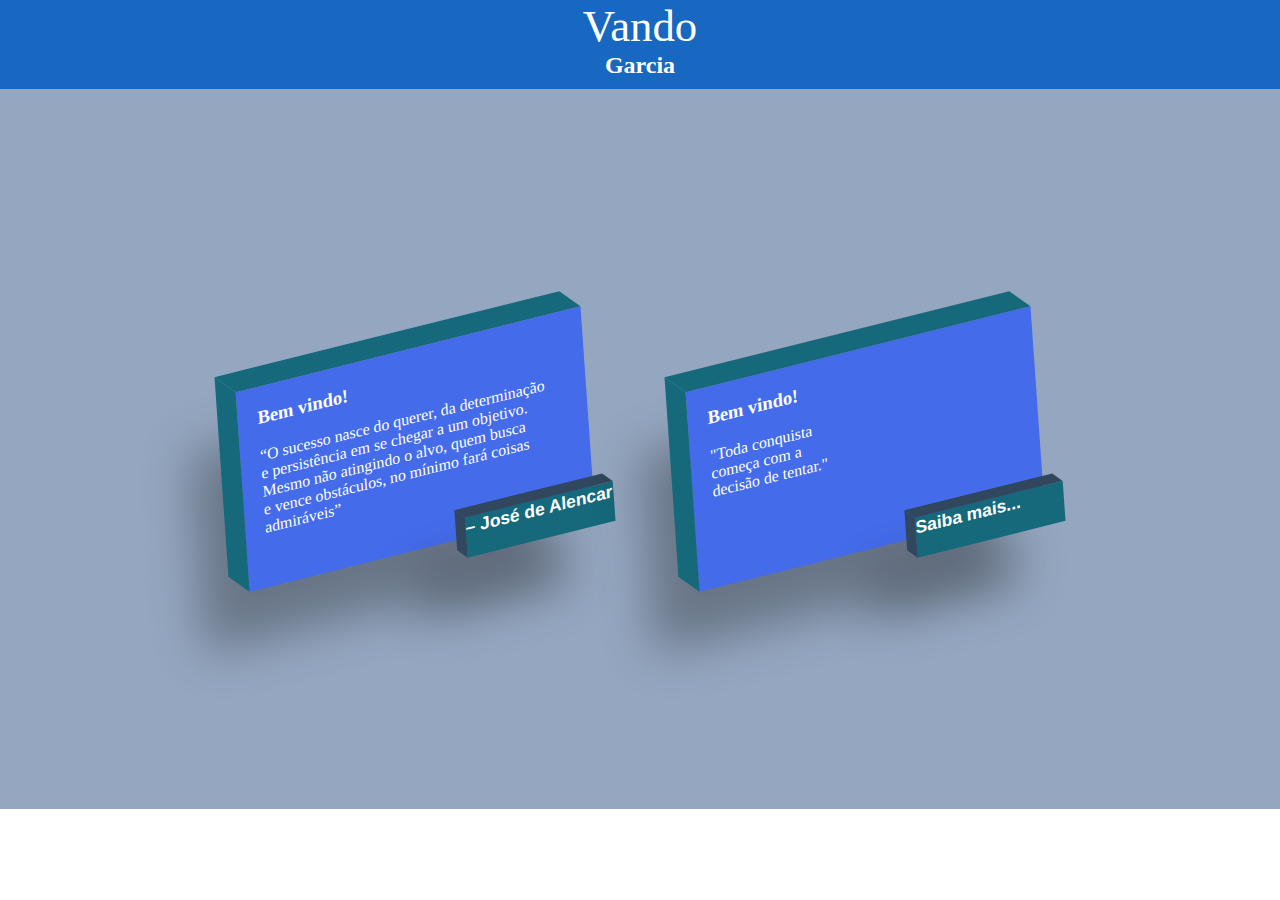
==== card/index.html @ 1fb7ff63 "card" ====
<!DOCTYPE html>
<html lang="pt-br">
  <head>
    <meta charset="UTF-8" />
    <meta name="viewport" content="width=device-width, initial-scale=1.0" />
    <link rel="stylesheet" href="css/style.css" />
    <title>Card</title>
  </head>
  <body>
    <header class="cabecalho">
      <h1>Vando</h1>
      <h2>Garcia</h2>
    </header>

    <main>
      <div class="main center">
        <div class="card">
          <h3>Bem vindo!</h3>
            <br>
          <p>
            “O sucesso nasce do querer, da determinação <br>e persistência em se
            chegar a um objetivo. Mesmo não atingindo o alvo, quem busca <br>e vence
            obstáculos, no mínimo fará coisas admiráveis” 
          </p>
          <p class="btn">– José de Alencar</p>
        </div>

        <div class="card">
          <h3>Bem vindo!</h3>
            <br>
          <p>
            "Toda conquista <br>começa com a <br> decisão de tentar."
          </p>
          <p class="btn">Saiba mais...</p>
        </div>
      </div>
    </main>

    <footer class="rodape"></footer>
  </body>
</html>
---- card/css/style.css ----
* {
    margin: 0;
    padding: 0;
    box-sizing: border-box;
}

.cabecalho {
    grid-area: cabecalho;
    background-color: #1867c0;
    color: white;
    display: flex;
    flex-direction: column;
    justify-content: center;
    align-items: center;
    padding-bottom: 10px;
    z-index: 1;
    box-shadow: 0px 4px 9px -2px rgba(0, 0, 0, 0.75);
}

.cabecalho > h1 {
    margin: 0px;
    font-weight: 300;
    font-size: 2.8rem;
}

.rodape {
    grid-area: rodape;
    background-color: #fff;
    display: flex;
    justify-content: flex-end;
    align-items: center;
    font-size: 1.2rem;
    padding-right: 20px;
    color: #444;
}

.center {
    display: flex;
    justify-content: center;
    align-items: center;
}

.main {
    width: 100%;
    height: 80vh;
    background: #95a7c0;
}

.card {
    background: #446be9;
    width: 350px;
    height: 200px;
    padding: 20px;
    margin: 50px;
    color: #fff;
    font-size: 1rem;
    font-weight: 400;
    flex-direction: column;
    transform: rotate(-4deg) skewY(-10deg) translateX(0);
    box-shadow: -50px 50px 50px rgba(0, 0, 0, 0.3);
    position: relative;
    transition: all .5s;
}

.card:hover {
    transform: rotate(-4deg) skewY(-10deg) translateX(10px);
    background: #5b7ce9;
}

.card::before,
.card::after {
    content: '';
    position: absolute;
    background: #16697a;
}

.card::before {
    top: -20px;
    left: -10px;
    width: 100%;
    height: 20px;
    transform: rotate(0deg) skewX(45deg);
}

.card::after {
    top: -10.1px;
    left: -20px;
    width: 20px;
    height: 100%;
    transform: rotate(0deg) skewY(45deg);
}

.btn {
    width: 150px;
    height: 40px;
    background: #16697a;
    color: white;
    border: none;    
    font-size: 1.1rem;
    font-weight: 700;
    font-family: Arial, Helvetica, sans-serif;
    box-shadow: -50px 50px 50px rgba(0, 0, 0, 0.3);
    position: absolute;
    top: 180px;
    left: 220px;
    outline: none;
    transform: translateX(0);
    transition: all .5s;
}
.btn:hover {
    transform: translateX(10px);
    background: #279ab1;
}

.btn::before,
.btn::after {
    content: '';
    position: absolute;
    background: #30475e;
}

.btn::before {
    top: -10px;
    left: -5px;
    width: 100%;
    height: 10px;
    transform: rotate(0deg) skewX(45deg);
}

.btn::after {
    top: -5px;
    left: -10px;
    width: 10px;
    height: 100%;
    transform: rotate(0deg) skewY(45deg);
}
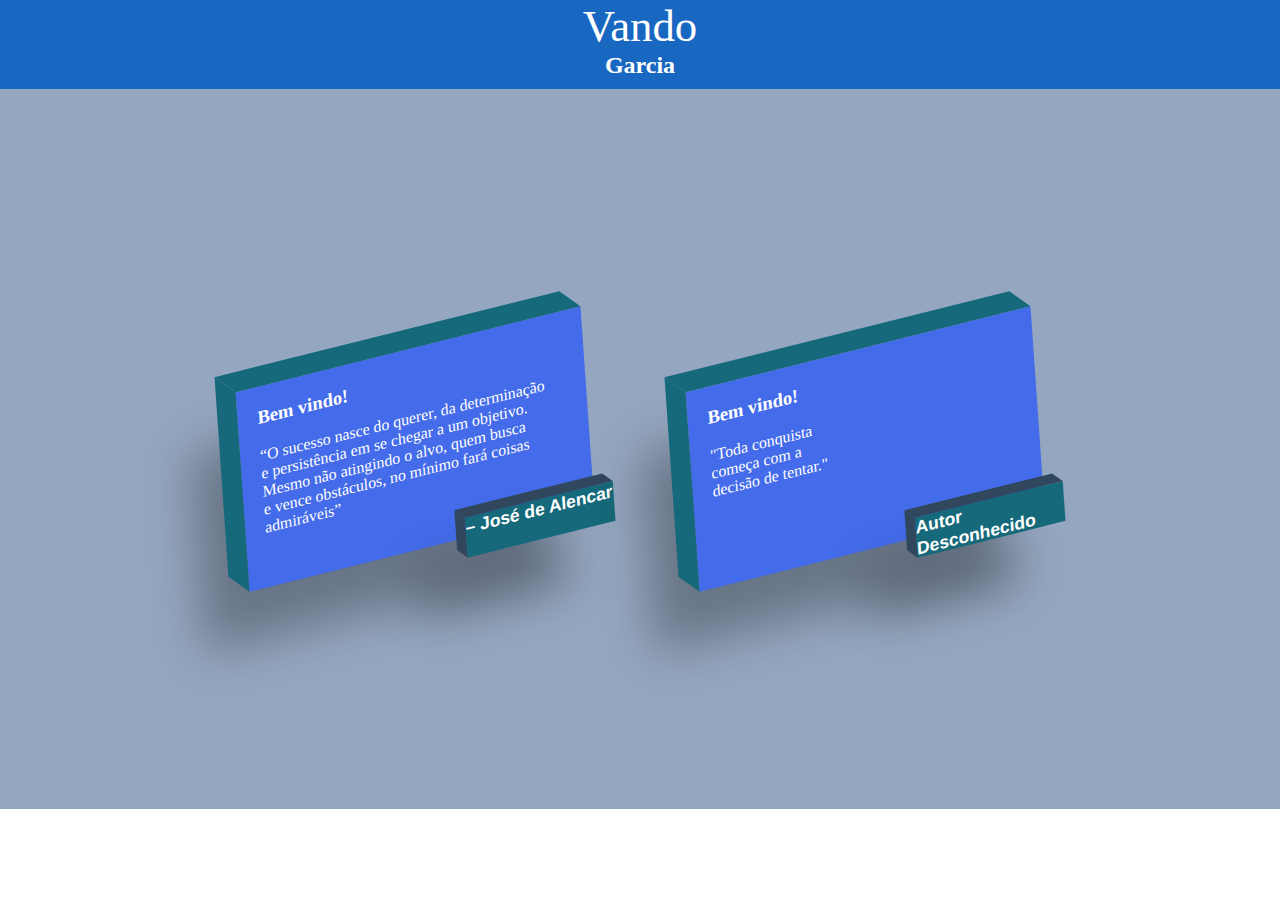
==== commit e9a0b8eb: "correção" ====
--- a/card/index.html
+++ b/card/index.html
@@ -31,7 +31,7 @@
           <p>
             "Toda conquista <br>começa com a <br> decisão de tentar."
           </p>
-          <p class="btn">Saiba mais...</p>
+          <p class="btn">Autor Desconhecido</p>
         </div>
       </div>
     </main>
